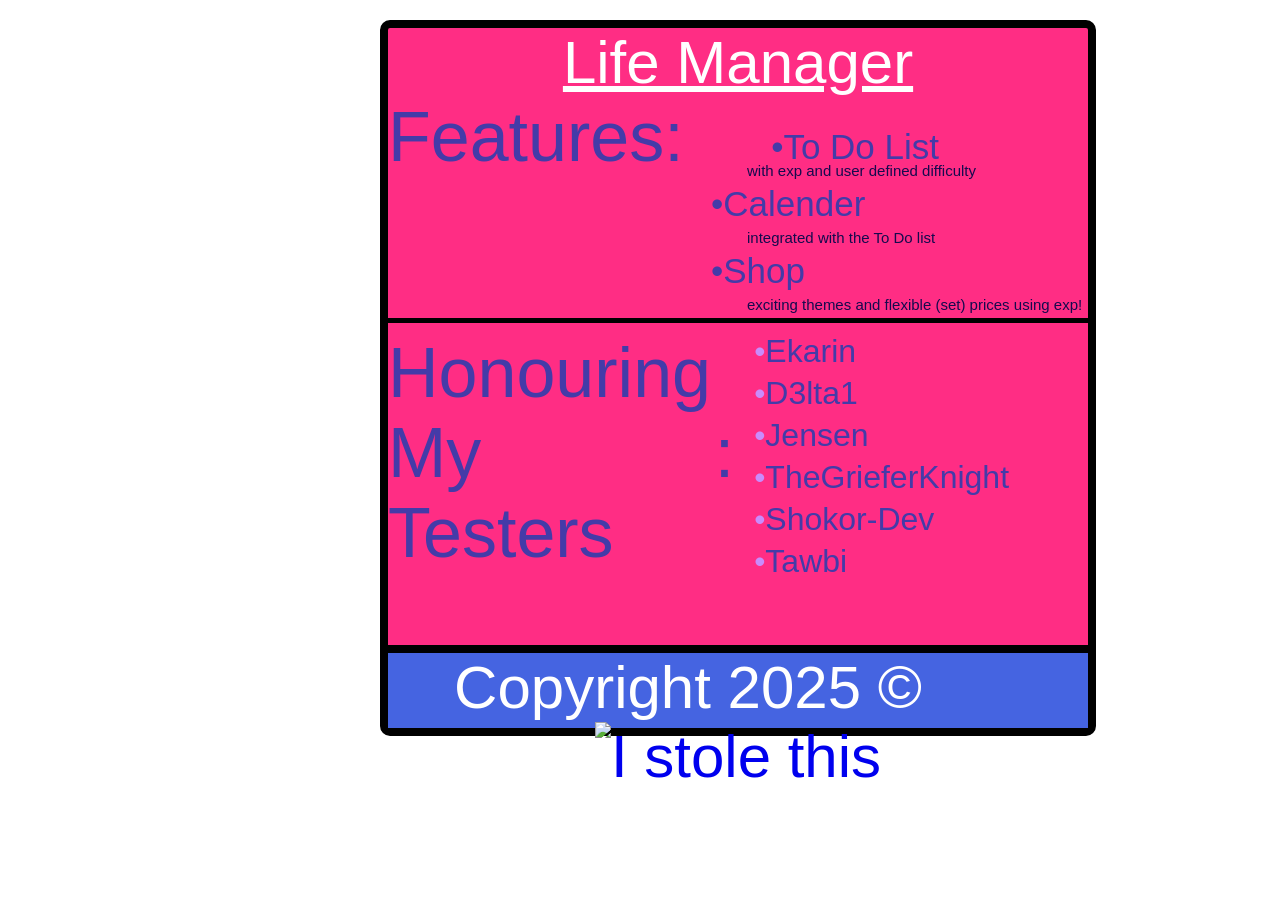
==== Page1b.html @ 06a543e0 "1st verison" ====
<!DOCTYPE html>
<html lang = "eng">
<head>
    <meta charset = "UTF-8">
    <title> My project</title>
    <link rel = "stylesheet" href = "style.css">
</head>
<body>
    <div class = "Conwayb"></div>
    <div id = 3; class = "BigBox"> <u> Life Manager </u>
        <div id="4" class="Font"> 
            <div class="TempSolution1">Features:&nbsp; <div class="List1a">To Do List</div></div>
            <div id="6" class="List1a">with exp and user defined difficulty</div>
            <div id="7" class="List1a">Calender</div>
            <div id="8" class="List1a">integrated with the To Do list</div>
            <div id="9" class="List1a">Shop</div>
            <div id="10" class="List1a">exciting themes and flexible (set) prices using exp!</div>
            <div id="border" class="BorderBox"></div>
            <div class="TempSolution2a">
                <div class="TempSolution2b">
                    Honouring <br> My &nbsp;&nbsp;&nbsp;&nbsp;&nbsp;&nbsp;&nbsp;&nbsp;&nbsp;&nbsp;&nbsp;: <br> Testers
                </div>
                <div class="TempSolution2c">
                    <div id="11" class="List1b">Ekarin</div>
                    <div id="12" class="List1b">D3lta1</div>
                    <div id="13" class="List1b">Jensen</div>
                    <div id="14" class="List1b">TheGrieferKnight</div>
                    <div id="15" class="List1b">Shokor-Dev</div>
                    <div id="16" class="List1b">Tawbi</div>
                </div>
            </div>
        </div>
    <div id = 4; class = "SmallBox"> Copyright 2025 &copy; &nbsp; &nbsp; &nbsp;
        <a href = "https://github.com/TheEvilInvader">
            <img src="https://www.pngall.com/wp-content/uploads/13/Github-Logo.png" height = "65" width = "70" alt = "I stole this" />
        </a> </div>
    </div>
    <script>"pagejs.js"</script>
</body>
</html>
---- style.css ----
body, html 
{
  height: 96%; /* removes scroll bar for some reason appears above 96% */
  margin: 0;
}

.Font  
{
  color: #443ba8;
  text-align: left;
  font-size: 70px;
  font-family: "Futura PT", sans-serif;
  display: flex;
  flex-direction: column;
  align-items: flex-start; 
  margin: 0;
  padding: 0; 
}


/*---------Page1 and its variants------------------------------------------------------------------------------------------------*/

.Conwaya 
{
  position: fixed;
  top: 0;
  left: 0;
  width: 100%;
  height: 100%;
  background-image: url("https://miro.medium.com/v2/1*lI0IaLqlpXjh96Z-_RX9Dw.gif");
  background-position: center;
  background-repeat: no-repeat;
  background-size: cover;
  filter: blur(8px);
  z-index: -1;
}
  
.Conwayb 
{
  position: fixed;
  top: 0;
  left: 0;
  width: 100%;
  height: 100%;
  background-image: url("https://miro.medium.com/v2/1*lI0IaLqlpXjh96Z-_RX9Dw.gif");
  background-position: center;
  background-repeat: no-repeat;
  background-size: cover;
  z-index: -1;
}
  
.Title 
{
  color: #ffffff;
  text-align: center;
  font-size: 96px;
  font-family: "Futura PT", sans-serif;
  background-color: #ff2d84;
  height: 150px;
  width: 600px;
  border-radius: 10px;
  border: 8px solid #000000;
  margin-left: 800px;
  margin-top: 75px;
}
  
a 
{
  text-decoration: none;
  display: inline-block;
}
  
.Button 
{
  text-decoration: none;
  display: inline-block;
  color: #ffffff;
  text-align: center;
  font-size: 48px;
  font-family: "Futura PT", sans-serif;
  background-color: #ff2d84;
  height: 80px;
  width: 300px;
  border-radius: 5px;
  border: 4px solid #000000;
  margin-left: 940px;
  margin-top: 400px;
}
  
.BigBox 
{
  color: #ffffff;
  font-size: 60px;
  text-align: center;
  font-family: "Futura PT", sans-serif;
  background-color: #ff2d84;
  height: 700px;
  width: 700px;
  border-radius: 10px;
  border: 8px solid #000000;
  margin-left: 380px;
  margin-top: 20px;
  position: absolute;
}
  
.SmallBox 
{
  color: #ffffff;
  text-align: center;
  font-family: "Futura PT", sans-serif;
  height: 75px;
  width: 700px;
  border-top: 8px solid #000000;
  background-color: #4564E1;
  position: absolute;
  bottom: 0px;
}
.BorderBox
{
width: 100%;
border-bottom: 5px solid #000000;
margin-top: 5px;
}
.TempSolution1
{
  display: inline-flex;
  align-items: center; 
  margin-bottom: 0; 
}
.TempSolution2a 
{
  display: flex; 
  align-items: flex-start; 
  margin-top: 10px; 
}

.TempSolution2b 
{
  white-space: nowrap; 
}

.TempSolution2c 
{
  display: flex;
  flex-direction: column; 
  margin-left: 20px; 
}

.List1a 
{
  margin-left: 323px; /* the perfect margin to fit under TO DO LIST */
  width: auto; 
  height: auto; 
  margin-top: 5px; /
}

.List1a:first-of-type  
{
  margin-left: 68px;
  margin-top: 0; 
  position: relative;
  top: 10px;
}

.List1a:nth-child(2) 
{ 
  margin-top: -15px; 
}

.List1a:nth-child(odd) 
{
  font-size: 35px;
  color: #443ba8;
}

.List1a:nth-child(odd)::before 
{
  content: "•";
  color:#443ba8;
}
.List1a:nth-child(odd)::before 
{
  content: "•";
  color:#443ba8;
}

.List1a:nth-child(even)
{
  margin-left: 359px; /* aligns with the start of the words before perfectly */
  font-size: 15px;
  color: #150a4e;
}

.List1b  
{
  color: #443ba8;
  font-size: 32px;
  margin-top: 5px; 
}

.List1b::before
{
  content: "•";
  color:#c98cfc;
}

.List1b:first-of-type 
{
  margin-top: 0; 
}
/*---------Page1 and its variants------------------------------------------------------------------------------------------------*/
/*---------Page2 and its variants------------------------------------------------------------------------------------------------*/
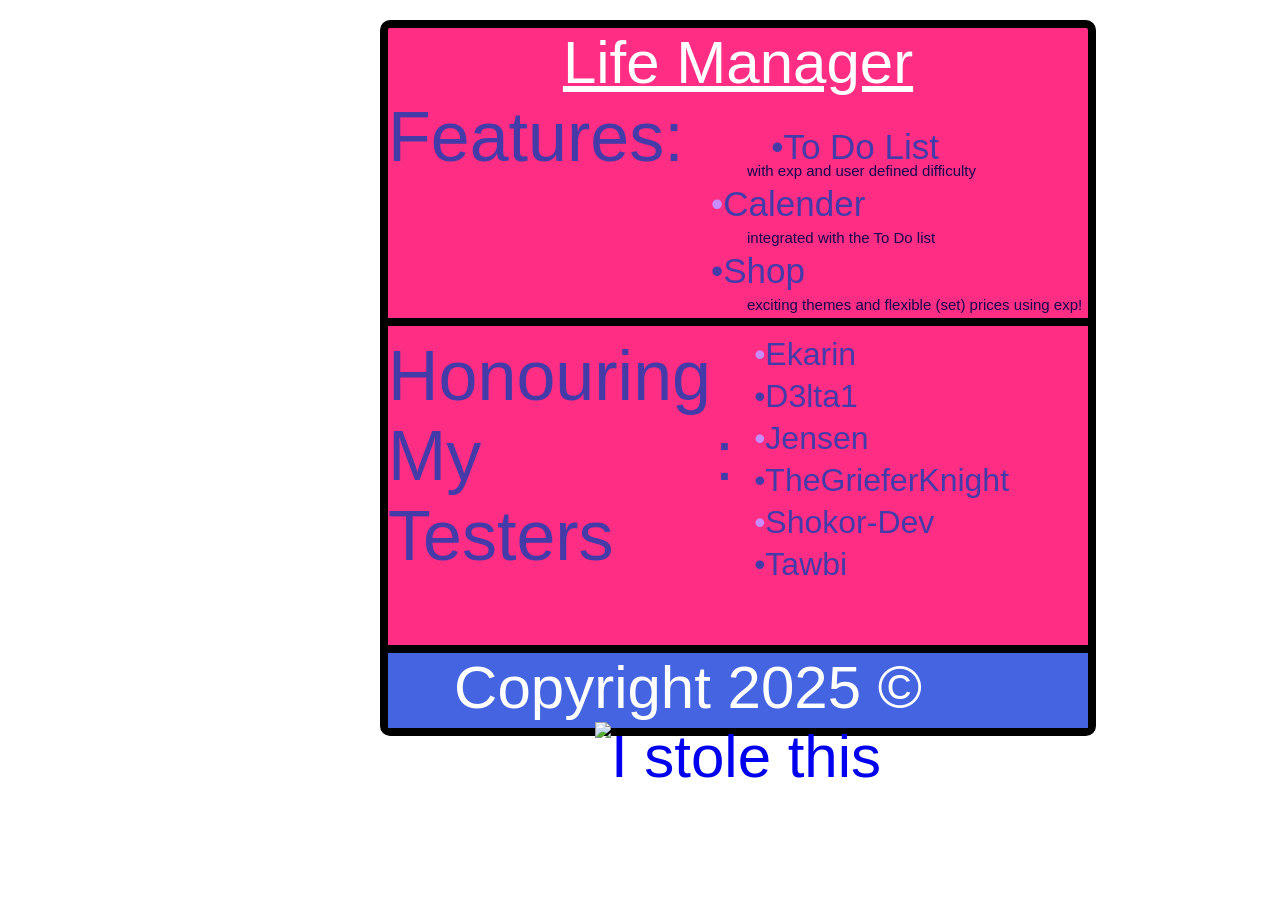
==== commit da70008c: "Version1b Changed some colors and fixed copyright box issues with image" ====
--- a/Page1b.html
+++ b/Page1b.html
@@ -32,7 +32,7 @@
         </div>
     <div id = 4; class = "SmallBox"> Copyright 2025 &copy; &nbsp; &nbsp; &nbsp;
         <a href = "https://github.com/TheEvilInvader">
-            <img src="https://www.pngall.com/wp-content/uploads/13/Github-Logo.png" height = "65" width = "70" alt = "I stole this" />
+            <img src="https://www.pngall.com/wp-content/uploads/13/Github-Logo.png" height = "50" width = "50" alt = "I stole this" />
         </a> </div>
     </div>
     <script>"pagejs.js"</script>
--- a/style.css
+++ b/style.css
@@ -106,7 +106,6 @@
 .SmallBox 
 {
   color: #ffffff;
-  text-align: center;
   font-family: "Futura PT", sans-serif;
   height: 75px;
   width: 700px;
@@ -118,7 +117,7 @@
 .BorderBox
 {
 width: 100%;
-border-bottom: 5px solid #000000;
+border-bottom: 8px solid #000000;
 margin-top: 5px;
 }
 .TempSolution1
@@ -184,6 +183,12 @@
   color:#443ba8;
 }
 
+.List1a:nth-child(4n-1)::before
+{
+  content: "•";
+  color:#c98cfc;
+}
+
 .List1a:nth-child(even)
 {
   margin-left: 359px; /* aligns with the start of the words before perfectly */
@@ -198,12 +203,17 @@
   margin-top: 5px; 
 }
 
-.List1b::before
+.List1b:nth-child(odd)::before
 {
   content: "•";
   color:#c98cfc;
 }
 
+.List1b:nth-child(even)::before
+{
+  content: "•";
+  color:#443ba8;
+}
 .List1b:first-of-type 
 {
   margin-top: 0; 
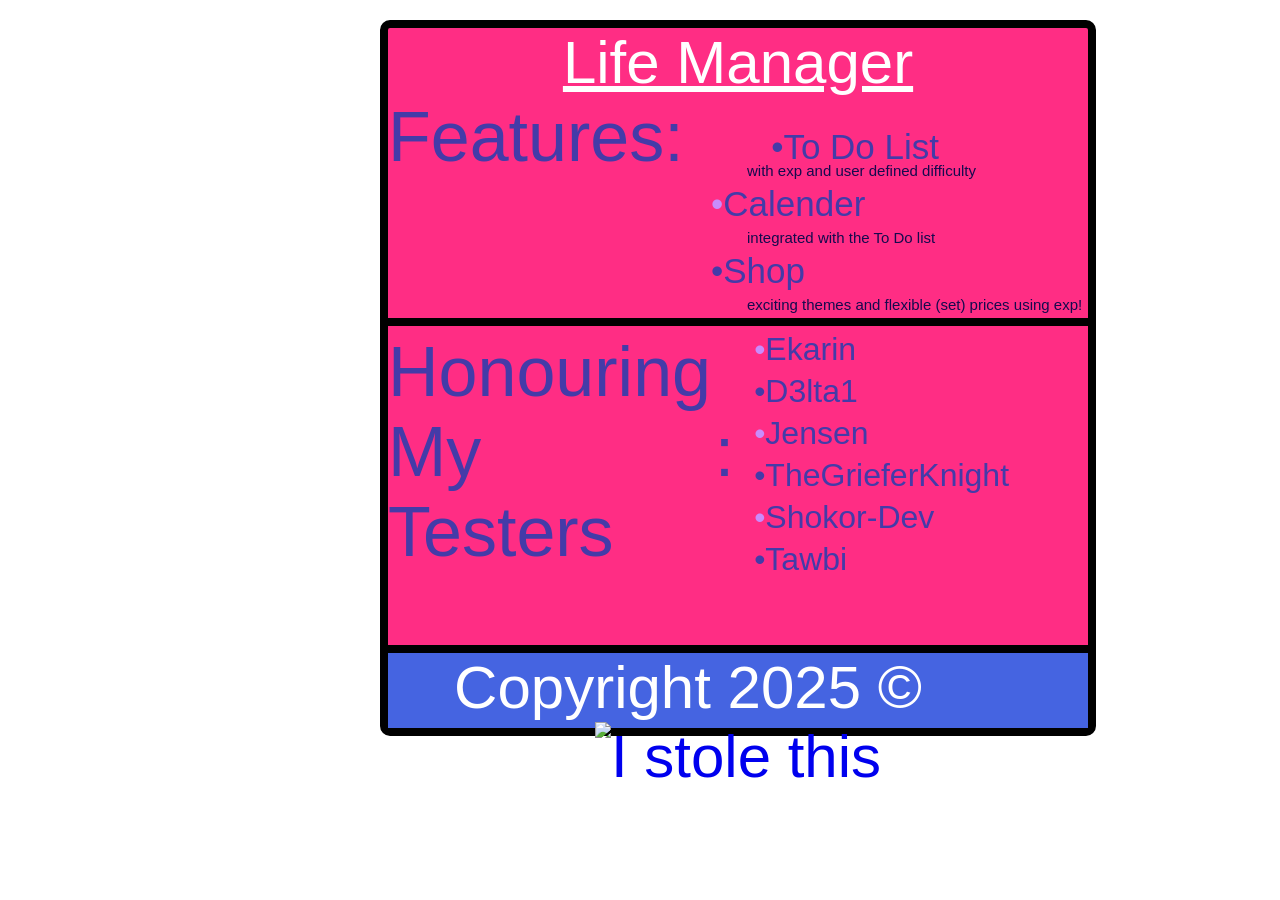
==== commit 78c37864: "Removed Bloatware" ====
--- a/Page1b.html
+++ b/Page1b.html
@@ -9,18 +9,15 @@
     <div class = "Conwayb"></div>
     <div id = 3; class = "BigBox"> <u> Life Manager </u>
         <div id="4" class="Font"> 
-            <div class="TempSolution1">Features:&nbsp; <div class="List1a">To Do List</div></div>
+            <div class="TempSolution">Features:&nbsp; <div class="List1a">To Do List</div></div>
             <div id="6" class="List1a">with exp and user defined difficulty</div>
             <div id="7" class="List1a">Calender</div>
             <div id="8" class="List1a">integrated with the To Do list</div>
             <div id="9" class="List1a">Shop</div>
             <div id="10" class="List1a">exciting themes and flexible (set) prices using exp!</div>
             <div id="border" class="BorderBox"></div>
-            <div class="TempSolution2a">
-                <div class="TempSolution2b">
-                    Honouring <br> My &nbsp;&nbsp;&nbsp;&nbsp;&nbsp;&nbsp;&nbsp;&nbsp;&nbsp;&nbsp;&nbsp;: <br> Testers
-                </div>
-                <div class="TempSolution2c">
+            <div class="TempSolution"> Honouring <br> My &nbsp;&nbsp;&nbsp;&nbsp;&nbsp;&nbsp;&nbsp;&nbsp;&nbsp;&nbsp;&nbsp;: <br> Testers
+                <div> <!-- this is to group them together or else it doesnt work-->
                     <div id="11" class="List1b">Ekarin</div>
                     <div id="12" class="List1b">D3lta1</div>
                     <div id="13" class="List1b">Jensen</div>
--- a/style.css
+++ b/style.css
@@ -120,29 +120,11 @@
 border-bottom: 8px solid #000000;
 margin-top: 5px;
 }
-.TempSolution1
+.TempSolution
 {
   display: inline-flex;
   align-items: center; 
   margin-bottom: 0; 
-}
-.TempSolution2a 
-{
-  display: flex; 
-  align-items: flex-start; 
-  margin-top: 10px; 
-}
-
-.TempSolution2b 
-{
-  white-space: nowrap; 
-}
-
-.TempSolution2c 
-{
-  display: flex;
-  flex-direction: column; 
-  margin-left: 20px; 
 }
 
 .List1a 
@@ -200,6 +182,7 @@
 {
   color: #443ba8;
   font-size: 32px;
+  margin-left: 20px;
   margin-top: 5px; 
 }
 
@@ -214,9 +197,6 @@
   content: "•";
   color:#443ba8;
 }
-.List1b:first-of-type 
-{
-  margin-top: 0; 
-}
+
 /*---------Page1 and its variants------------------------------------------------------------------------------------------------*/
 /*---------Page2 and its variants------------------------------------------------------------------------------------------------*/
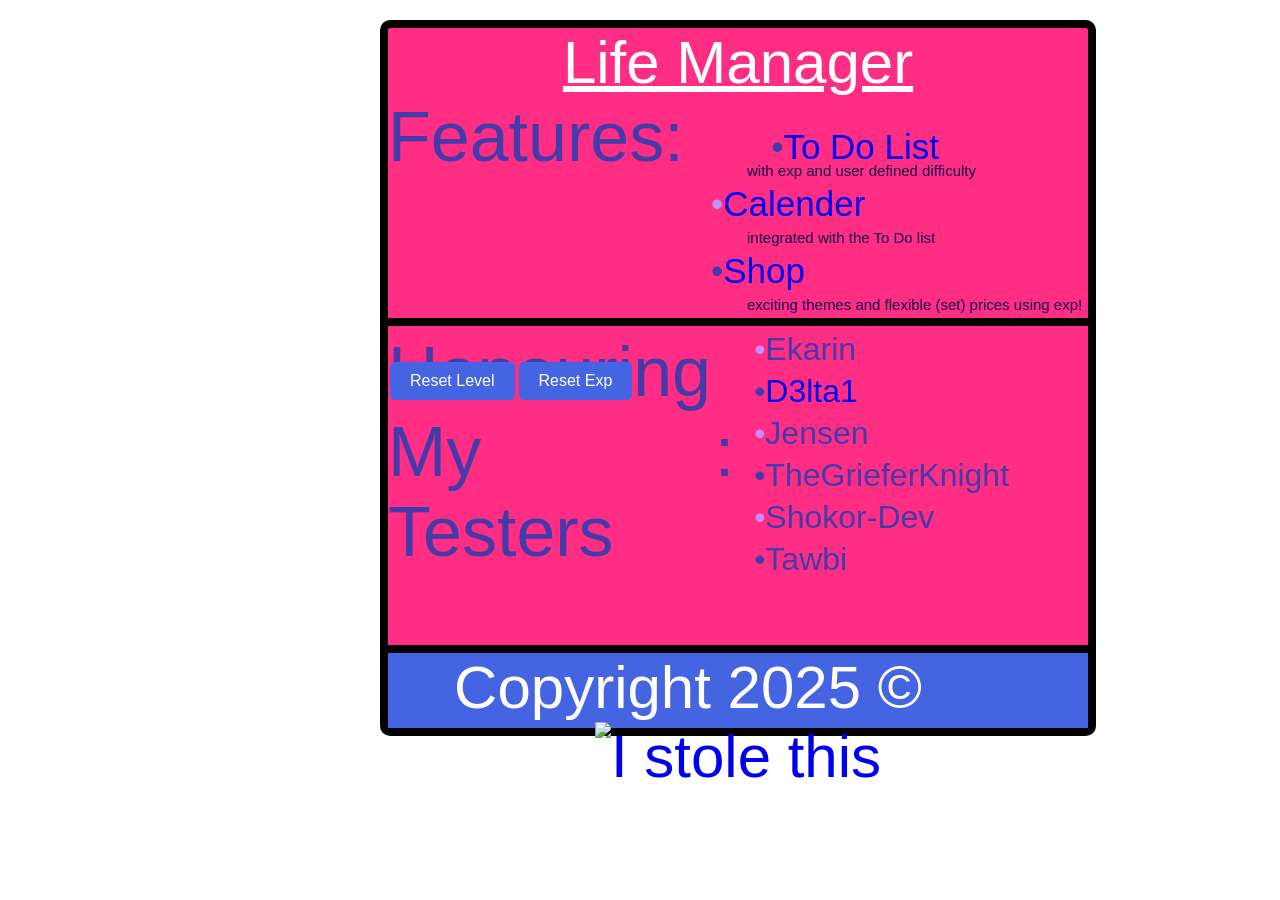
==== commit cbe1f801: "Added delete mode and Exp system" ====
--- a/Page1b.html
+++ b/Page1b.html
@@ -6,32 +6,36 @@
     <link rel = "stylesheet" href = "style.css">
 </head>
 <body>
-    <div class = "Conwayb"></div>
-    <div id = 3; class = "BigBox"> <u> Life Manager </u>
-        <div id="4" class="Font"> 
-            <div class="TempSolution">Features:&nbsp; <div class="List1a">To Do List</div></div>
-            <div id="6" class="List1a">with exp and user defined difficulty</div>
-            <div id="7" class="List1a">Calender</div>
-            <div id="8" class="List1a">integrated with the To Do list</div>
-            <div id="9" class="List1a">Shop</div>
-            <div id="10" class="List1a">exciting themes and flexible (set) prices using exp!</div>
-            <div id="border" class="BorderBox"></div>
-            <div class="TempSolution"> Honouring <br> My &nbsp;&nbsp;&nbsp;&nbsp;&nbsp;&nbsp;&nbsp;&nbsp;&nbsp;&nbsp;&nbsp;: <br> Testers
-                <div> <!-- this is to group them together or else it doesnt work-->
-                    <div id="11" class="List1b">Ekarin</div>
-                    <div id="12" class="List1b">D3lta1</div>
-                    <div id="13" class="List1b">Jensen</div>
-                    <div id="14" class="List1b">TheGrieferKnight</div>
-                    <div id="15" class="List1b">Shokor-Dev</div>
-                    <div id="16" class="List1b">Tawbi</div>
-                </div>
+<div class = "Conwayb"></div>
+<div id = 3; class = "BigBox"> <u> Life Manager </u>
+    <div id="4" class="Font"> 
+        <div class="TempSolution">Features:&nbsp; <div class="List1a"><a href = "Page3.html">To Do List</a></div></div>
+        <div id="6" class="List1a">with exp and user defined difficulty</div>
+        <div id="7" class="List1a"><a href = "Page2.html">Calender</a></div>
+        <div id="8" class="List1a">integrated with the To Do list</div>
+        <div id="9" class="List1a"><a href = "shop.html">Shop</a></div>
+        <div id="10" class="List1a">exciting themes and flexible (set) prices using exp!</div>
+        <div id="border" class="BorderBox"></div>
+        <div class="TempSolution"> Honouring <br> My &nbsp;&nbsp;&nbsp;&nbsp;&nbsp;&nbsp;&nbsp;&nbsp;&nbsp;&nbsp;&nbsp;: <br> Testers
+            <div> <!-- this is to group them together or else it doesnt work-->
+                <div id="11" class="List1b">Ekarin</div>
+                <div id="12" class="List1b"><a href = "https://cdn.discordapp.com/attachments/1168038552404238468/1246709649546154054/LetMeInRedRoom8FixRes.gif?ex=67ab9497&is=67aa4317&hm=d61436ec2f49f51c519ccd261abe845adab3eddc6215151f7a2a646a142b03a1&">D3lta1</a></div>
+                <div id="13" class="List1b">Jensen</div>
+                <div id="14" class="List1b">TheGrieferKnight</div>
+                <div id="15" class="List1b">Shokor-Dev</div>
+                <div id="16" class="List1b">Tawbi</div>
             </div>
         </div>
-    <div id = 4; class = "SmallBox"> Copyright 2025 &copy; &nbsp; &nbsp; &nbsp;
+    </div>
+    <div id = 4; class = "SmallBox">Copyright 2025 &copy; &nbsp; &nbsp; &nbsp;
         <a href = "https://github.com/TheEvilInvader">
-            <img src="https://www.pngall.com/wp-content/uploads/13/Github-Logo.png" height = "50" width = "50" alt = "I stole this" />
-        </a> </div>
+        <img src="https://www.pngall.com/wp-content/uploads/13/Github-Logo.png" height = "50" width = "50" alt = "I stole this" /></a> 
     </div>
-    <script>"pagejs.js"</script>
+</div>
+<div class="ResetButtons">
+    <button id="resetLevel">Reset Level</button>
+    <button id="resetExp">Reset Exp</button>
+</div>
+<script src="pagejs.js"></script>
 </body>
 </html>
--- a/style.css
+++ b/style.css
@@ -1,10 +1,12 @@
 body, html 
 {
-  height: 96%; /* removes scroll bar for some reason appears above 96% */
+  height: 100%;
   margin: 0;
 }
 
-.Font  
+/*---------General boxes to be used----------------------------------------------------------------------------------------------*/
+
+.Font 
 {
   color: #443ba8;
   text-align: left;
@@ -17,8 +19,17 @@
   padding: 0; 
 }
 
-
-/*---------Page1 and its variants------------------------------------------------------------------------------------------------*/
+.FontC 
+{
+  color: #443ba8;
+  font-size: 60px;
+  font-family: "Futura PT", sans-serif;
+  display: flex;
+  flex-direction: column;
+  align-items: flex-start; 
+  margin: 0;
+  padding: 0; 
+}
 
 .Conwaya 
 {
@@ -48,7 +59,75 @@
   background-size: cover;
   z-index: -1;
 }
-  
+
+.BigBox 
+{
+  color: #ffffff;
+  font-size: 60px;
+  text-align: center;
+  font-family: "Futura PT", sans-serif;
+  background-color: #ff2d84;
+  height: 700px;
+  width: 700px;
+  border-radius: 10px;
+  border: 8px solid #000000;
+  margin-left: 380px;
+  margin-top: 20px;
+  position: absolute;
+}
+  
+.SmallBox 
+{
+  color: #ffffff;
+  font-family: "Futura PT", sans-serif;
+  height: 75px;
+  width: 100%;
+  border-top: 8px solid #000000;
+  background-color: #4564E1;
+  position: absolute;
+  bottom: 0px;
+}
+
+.BorderBox
+{
+width: 100%;
+border-bottom: 8px solid #000000;
+margin-top: 5px;
+}
+
+.BigBoxC 
+{
+  color: #ffffff;
+  font-size: 70px;
+  text-align: center;
+  font-family: "Futura PT", sans-serif;
+  background-color: #ff2d84;
+  height: 1200px;
+  width: 1000px;
+  border-radius: 10px;
+  border: 8px solid #000000;
+  margin-left: 270px;
+  margin-top: 20px;
+  position: absolute;
+}
+  
+.SmallBoxC
+{
+  color: #ffffff;
+  font-family: "Futura PT", sans-serif;
+  font-size: 60px;
+  height: 75px;
+  width: 100%;
+  border-top: 8px solid #000000;
+  background-color: #4564E1;
+  position: absolute;
+  bottom: 0px;
+}
+
+/*---------General boxes to be used----------------------------------------------------------------------------------------------*/
+/*---------Page1 and its variants------------------------------------------------------------------------------------------------*/
+
+
 .Title 
 {
   color: #ffffff;
@@ -87,39 +166,6 @@
   margin-top: 400px;
 }
   
-.BigBox 
-{
-  color: #ffffff;
-  font-size: 60px;
-  text-align: center;
-  font-family: "Futura PT", sans-serif;
-  background-color: #ff2d84;
-  height: 700px;
-  width: 700px;
-  border-radius: 10px;
-  border: 8px solid #000000;
-  margin-left: 380px;
-  margin-top: 20px;
-  position: absolute;
-}
-  
-.SmallBox 
-{
-  color: #ffffff;
-  font-family: "Futura PT", sans-serif;
-  height: 75px;
-  width: 700px;
-  border-top: 8px solid #000000;
-  background-color: #4564E1;
-  position: absolute;
-  bottom: 0px;
-}
-.BorderBox
-{
-width: 100%;
-border-bottom: 8px solid #000000;
-margin-top: 5px;
-}
 .TempSolution
 {
   display: inline-flex;
@@ -198,5 +244,202 @@
   color:#443ba8;
 }
 
+.ResetButtons 
+{
+  bottom: 500px;
+  left: 390px;
+  position: absolute;
+  z-index: 1;
+}
+
+.ResetButtons button 
+{
+  background-color: #4564E1;
+  color: white;
+  border: none;
+  padding: 10px 20px;
+  cursor: pointer;
+  border-radius: 5px;
+  font-size: 16px;
+}
+
+.ResetButtons button:hover 
+{
+  background-color: #2a4bbf;
+}
 /*---------Page1 and its variants------------------------------------------------------------------------------------------------*/
-/*---------Page2 and its variants------------------------------------------------------------------------------------------------*/+/*---------Page2 and its variants------------------------------------------------------------------------------------------------*/
+
+
+.CalendarBox 
+{
+  width: 100%;
+}
+
+.CalendarHeader 
+{
+  display: flex;
+  justify-content: space-between;
+  align-items: center;
+}
+
+.CalendarHeader button 
+{
+  background-color: #4564E1;
+  height: 60px;
+  color: white;
+  border: none;
+  padding: 5px 10px;
+  cursor: pointer;
+  border-radius: 5px;
+}
+
+.CalendarHeader button:hover 
+{
+  background-color: #2a4bbf;
+}
+
+.CalendarGrid 
+{
+  display: grid;
+  grid-template-columns: repeat(7, 1fr);
+  gap: 5px;
+  padding: 10px;
+}
+
+.CalendarGrid div 
+{
+  padding: 10px;
+  text-align: center;
+  border: 3px solid #180000;
+  cursor: pointer;
+  background-color: #f9f9f9;
+  min-height: 40px;
+}
+
+.CalendarGrid div:hover 
+{
+  background-color: #f0f0f0;
+}
+
+.EventPopup {
+  display: none;
+  position: fixed;
+  top: 0;
+  left: 0;
+  width: 100%;
+  height: 100%;
+  background-color: rgba(0, 0, 0, 0.5);
+  justify-content: center;
+  align-items: center;
+}
+
+.EventPopupContent 
+{
+  background-color: white;
+  padding: 20px;
+  border-radius: 10px;
+  width: 500px;
+  text-align: left;
+}
+
+.EventPopupContent h3 
+{
+  margin-bottom: 10px;
+}
+
+.EventPopupContent input 
+{
+  width: 96%;
+  padding: 10px;
+  margin-bottom: 10px;
+  border: 1px solid #ccc;
+  border-radius: 5px;
+}
+
+.EventPopupContent button 
+{
+  background-color: #4564E1;
+  color: white;
+  border: none;
+  padding: 10px 20px;
+  cursor: pointer;
+  border-radius: 5px;
+  margin: 5px;
+}
+
+.EventPopupContent button:hover 
+{
+  background-color: #2a4bbf;
+}
+
+.EventList 
+{
+  width: 12px; /* for some reason aligns it to the left*/
+  margin-top: 10px;
+}
+
+.EventList div 
+{
+  display: flex;
+  align-items: left;
+  gap: 10px;
+  margin-bottom: 10px;
+  justify-content: flex-start;
+}
+
+.EventList input[type="checkbox"] 
+{
+  cursor: pointer;
+}
+
+.EventList label 
+{
+  color: #443ba8;
+  font-size: 16px;
+}
+.ProgressBar 
+{
+  width: 80px;
+  height: 80px;
+  bottom: 610px;
+  right: 280px;
+  border-radius: 50%;
+  background: conic-gradient(#4564E1 0deg, #eee 0deg 360deg);
+  position: absolute;
+}
+
+.ProgressText 
+{
+  position: absolute;
+  bottom: 630px;
+  right: 280px;
+  transform: translate(-50%, -50%);
+  font-size: 12px;
+  font-weight: bold;
+  color: #000106;
+}
+
+.ProgressBarC 
+{
+  width: 80px;
+  height: 80px;
+  top: 15px;
+  right: 130px;
+  border-radius: 50%;
+  background: conic-gradient(#4564E1 0deg, #eee 0deg 360deg);
+  position: absolute;
+}
+
+.ProgressTextC 
+{
+  position: absolute;
+  top: 53px;
+  right: 130px;
+  transform: translate(-50%, -50%);
+  font-size: 12px;
+  font-weight: bold;
+  color: #000106;
+}
+/*---------Page2 and its variants------------------------------------------------------------------------------------------------*/
+/* page 3 will be on a different*/
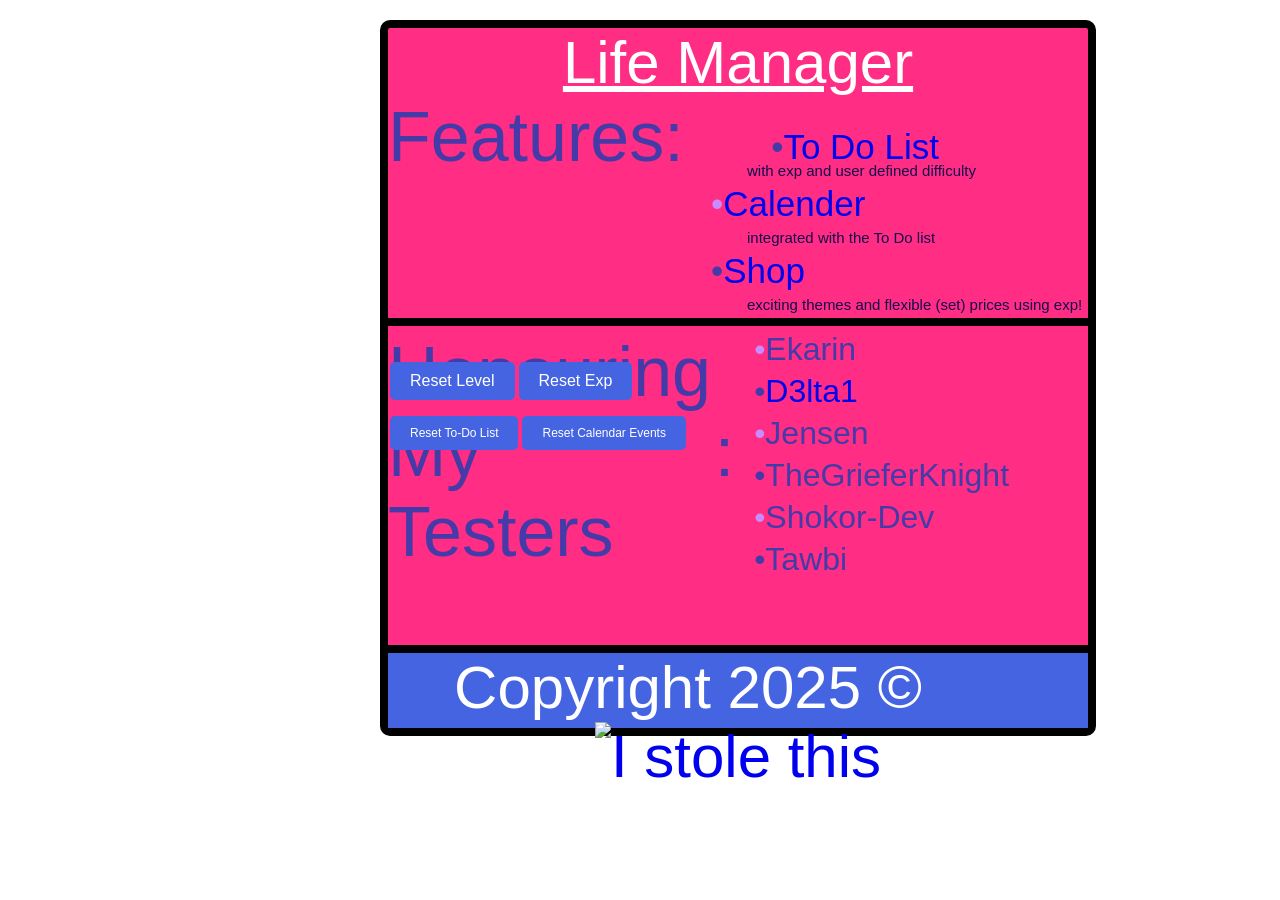
==== commit fdde1347: "Added the localStorage, Reset Options, QOL" ====
--- a/Page1b.html
+++ b/Page1b.html
@@ -36,6 +36,10 @@
     <button id="resetLevel">Reset Level</button>
     <button id="resetExp">Reset Exp</button>
 </div>
+<div class="ResetButtonsC">
+    <button id="resetToDoList">Reset To-Do List</button>
+    <button id="resetCalendarEvents">Reset Calendar Events</button>
+</div>
 <script src="pagejs.js"></script>
 </body>
 </html>
--- a/style.css
+++ b/style.css
@@ -267,6 +267,29 @@
 {
   background-color: #2a4bbf;
 }
+.ResetButtonsC
+{
+  bottom: 450px;
+  left: 390px;
+  position: absolute;
+  z-index: 1;
+}
+
+.ResetButtonsC button 
+{
+  background-color: #4564E1;
+  color: white;
+  border: none;
+  padding: 10px 20px;
+  cursor: pointer;
+  border-radius: 5px;
+  font-size: 12px;
+}
+
+.ResetButtonsC button:hover 
+{
+  background-color: #2a4bbf;
+}
 /*---------Page1 and its variants------------------------------------------------------------------------------------------------*/
 /*---------Page2 and its variants------------------------------------------------------------------------------------------------*/
 
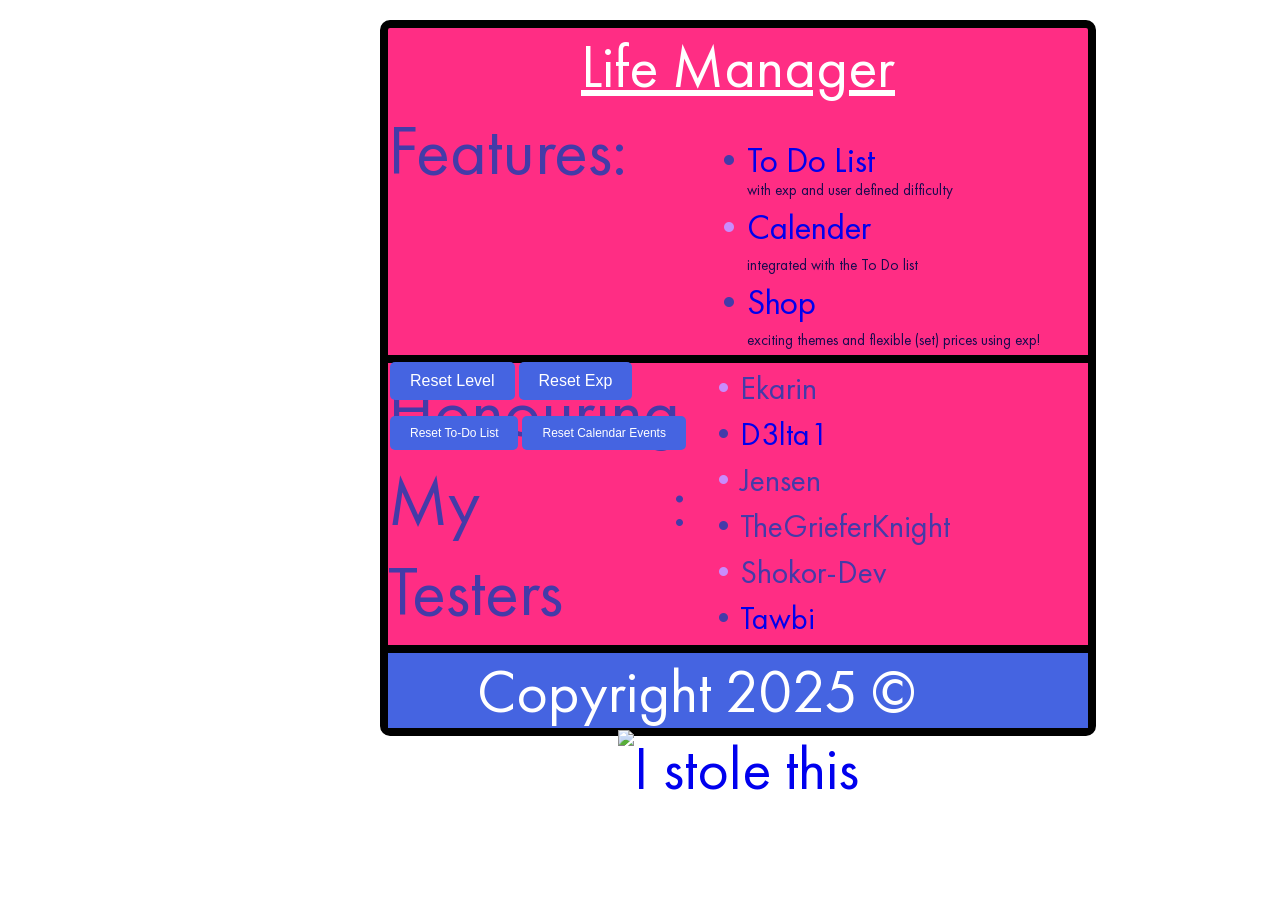
==== commit 3076adf1: "EASTER EGGS ONLY" ====
--- a/Page1b.html
+++ b/Page1b.html
@@ -23,7 +23,7 @@
                 <div id="13" class="List1b">Jensen</div>
                 <div id="14" class="List1b">TheGrieferKnight</div>
                 <div id="15" class="List1b">Shokor-Dev</div>
-                <div id="16" class="List1b">Tawbi</div>
+                <div id="16" class="List1b"><a href = "https://c.tenor.com/-ZA3mbMSUSMAAAAd/solo-leveling-sung-jin-woo.gif">Tawbi</a></div>
             </div>
         </div>
     </div>
--- a/style.css
+++ b/style.css
@@ -1,10 +1,31 @@
 body, html 
 {
-  height: 100%;
+  height: 94%;
   margin: 0;
 }
 
 /*---------General boxes to be used----------------------------------------------------------------------------------------------*/
+
+@font-face {
+  font-family: 'Futura PT';
+  src: url('fonts/FuturaPT-Book.woff2') format('woff2');
+  font-weight: 400; /* Normal */
+  font-style: normal;
+}
+
+@font-face {
+  font-family: 'Futura PT';
+  src: url('fonts/FuturaPT-Medium.woff2') format('woff2');
+  font-weight: 500; /* Medium */
+  font-style: normal;
+}
+
+@font-face {
+  font-family: 'Futura PT';
+  src: url('fonts/FuturaPT-Bold.woff2') format('woff2');
+  font-weight: 700; /* Bold */
+  font-style: normal;
+}
 
 .Font 
 {
@@ -139,7 +160,7 @@
   width: 600px;
   border-radius: 10px;
   border: 8px solid #000000;
-  margin-left: 800px;
+  margin-left: 400px;
   margin-top: 75px;
 }
   
@@ -162,8 +183,8 @@
   width: 300px;
   border-radius: 5px;
   border: 4px solid #000000;
-  margin-left: 940px;
-  margin-top: 400px;
+  margin-left: 540px;
+  margin-top: 300px;
 }
   
 .TempSolution
